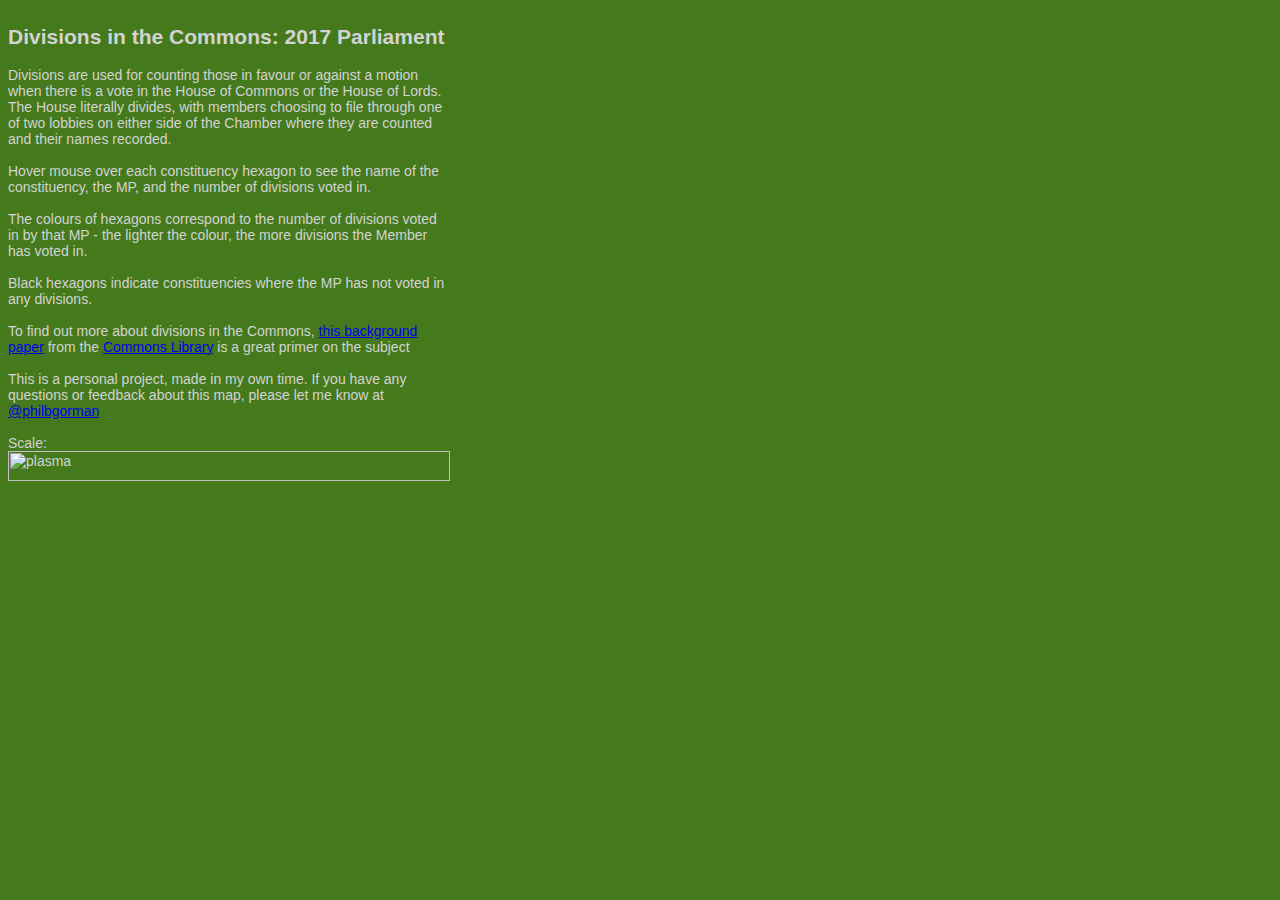
==== index.html @ 39bde05a "Update index.html" ====
<html>
<head>

	<meta name="viewport" content="width=device-width">

	<meta charset="UTF-8">
	
	
	<link rel="stylesheet" media="screen and (max-width: 500px)" href="css/narrow.css">
	<link rel="stylesheet" media="screen and (min-width: 501px)" href="css/wide.css">
</head>
<body>
<div id="left_column">
<h2 id="header">Divisions in the Commons: 2017 Parliament</h2>
<p>Divisions are used for counting those in favour or against a motion when there is a vote in the House of Commons or the House of Lords. The House literally divides, with members choosing to file through one of two lobbies on either side of the Chamber where they are counted and their names recorded.<br/><br/>
Hover mouse over each constituency hexagon to see the name of the constituency, the MP, and the number of divisions voted in. <br/><br/>
	The colours of hexagons correspond to the number of divisions voted in by that MP - the lighter the colour, the more divisions the Member has voted in. <br/><br/>
    Black hexagons indicate constituencies where the MP has not voted in any divisions. <br/><br/>
	To find out more about divisions in the Commons, <a href="http://researchbriefings.parliament.uk/ResearchBriefing/Summary/SN06401">this background paper</a> from the <a href="https://www.twitter.com/commonslibrary">Commons Library</a> is a great primer on the subject<br/><br/>
This is a personal project, made in my own time. If you have any questions or feedback about this map, please let me know at <a href="https://www.twitter.com/philbgorman">@philbgorman</a><br/><br/>
	Scale: <img src="https://raw.githubusercontent.com/d3/d3-scale/master/img/plasma.png" width="100%" height="30" alt="plasma" style="max-width:100%;">
	<p style="text-align:left;"><span id="demo2" style="float:left"></span>

<span id="demo" style="float:right"></span></p></div>
<div id="vis">
</div>
<script src="https://d3js.org/d3.v4.min.js"></script>
<script src="https://d3js.org/d3-scale-chromatic.v0.3.min.js"></script>
<script src="d3-hexjson.js"></script>
<script>




d3.json("https://raw.githubusercontent.com/Mognar/hexjsonmaybe/master/tst.hexjson", function(error, hexjson) {

	var div = d3.select("body").append("div")	
    	.attr("class", "tooltip")				
    	.style("opacity", 0);

var hexy = hexjson.hexes

var hexarray = []

Object.keys(hexy); // ['foo', 'baz']
Object.keys(hexy).map(function(key){ return hexy[key] }) // ['bar', 'quux']
Object.keys(hexy).forEach(function (key) {
 props = hexy[key].Divs;
	if (props != null){
		props2 = props;
  hexarray.push(props2);
}
//console.log(props2);


//console.log(d3.max(props2));

});

//console.log(hexarray);
hexmax = d3.max(hexarray);
hexmin = d3.min(hexarray);

document.getElementById("demo").innerHTML = hexmax;
document.getElementById("demo2").innerHTML = hexmin;


	// Set the size and margins of the svg
	var margin = {top: 10, right: 10, bottom: 10, left: 10},
		width = 600,
		height = 720;

	// Create the svg element
	var svg = d3
		.select("#vis")
		.classed("svg-container", true)
		.append("svg")
		.attr("width", width + margin.left + margin.right)
		.attr("height", height + margin.top + margin.bottom)
 		//.style("width", width1)
  		//.style("height", height1)
		.attr("preserveAspectRatio", "xMinYMin meet")
   		.attr("viewBox", "0 0 600 800")
   		//class to make it responsive
   		.classed("svg-content-responsive", true) 
		.append("g")
		.attr("transform", "translate(" + margin.left + "," + margin.top + ")");
		

	// Render the hexes
	var grid = d3.getGridForHexJSON(hexjson);
	var gridHexes = d3.renderHexJSON(grid, width, height);
	var hexes = d3.renderHexJSON(hexjson, width, height);

	var hexgrid = svg
		.selectAll("g.grid")
		.data(gridHexes)
		.enter()
		.append("g")
		.attr("transform", function(hex) {
			return "translate(" + hex.x + "," + hex.y + ")";
		});

	// Draw the polygons around each grid hex's centre
	hexgrid
		.append("polygon")
		.attr("points", function(hex) {return hex.points;})
		.attr("stroke", "#b0b0b0")
		.attr("stroke-width", "1")
		.attr("fill", "#add8e6");

	// Bind the hexes to g elements of the svg and position them
	var hexmap = svg
		.selectAll("g.data")
		.data(hexes)
		.enter()
		.append("g")
		.attr("transform", function(hex) {
			return "translate(" + hex.x + "," + hex.y + ")";
		});
		


	//get the range of divisions in the data to create a color scale
	
	
	var color = d3.scaleSequential()
                     .domain([0, hexmax])
                     .interpolator(d3.interpolatePlasma);

	// Draw the polygons around each hex's centre
	hexmap
		.append("polygon")
		.attr("points", function(hex) {return hex.points;})
		.attr("stroke", "white")
		.attr("stroke-width", "2")
		//.attr("fill", "#b0e8f0");
		.style("fill", function(d) { return color(d.Divs);
			});


	// Add the hex codes as labels
	hexmap
		.append("text")
		.append("tspan")
		.attr("text-anchor", "middle")
		.attr("alignment-baseline","central")
		.text(function(hex) {return hex.Divs;});


	hexmap	
		.on("mouseover", function(d) {		
            div.transition()		
                .duration(200)		
                .style("opacity", .9);
		div.html (function(){
			if (d.n == "Buckingham"){
				return "Speaker Bercow does not take part in Divisions";
				}
			else if (d.n == "Newry and Armagh"){
				return "Mickey Brady is a Sinn Fein MP, they do not take part in divisions";
				}
			else if (d.n == "Mid Ulster"){
				return "Francie Molloy is a Sinn Fein MP, they do not take part in divisions";
				}
			else if (d.n == "South Down"){
				return "Chris Hazzard is a Sinn Fein MP, they do not take part in divisions";
				}
			else if (d.n == "Belfast West"){
				return "Paul Maskey is a Sinn Fein MP, they do not take part in divisions";
				}
			else if (d.n == "Fermanagh and South Tyrone"){
				return "Michelle Gildernew is a Sinn Fein MP, they do not take part in divisions";
				}
			else if (d.n == "Foyle"){
				return "Elisha McCallion is a Sinn Fein MP, they do not take part in divisions";
				}
			else if (d.n == "West Tyrone"){
				return "Barry McElduff is a Sinn Fein MP, they do not take part in divisions";
				}
			else if (d.n == "Chorley"){
				return "Lindsay Hoyle is Deputy Speaker, therefore does not take part in divisions";
				}
			else if (d.n == "Doncaster Central"){
				return "Dame Rosie Winterton is Deputy Speaker, therefore does not take part in divisions";
				}
			else if (d.n == "Epping Forest"){
				return "Eleanor Laing is Deputy Speaker, therefore does not take part in divisions";
				}
			else if (d.n == "Knowsley"){
				return "George Howarth, MP for Knowsley, Labour, voted in 0 divisions";
				}
			else if (d.n == "Burton"){
				return "Andrew Griffiths, MP for Burton, Conservative, voted in 0 divisions";
				}
			else {	
            			//return (d.Divs) + " divisions voted in" + "<br/>"  + d.MP + ", " + d.n + ", " + d.Party;
				return d.MP + ", MP for " + d.n + ", " + d.Party + ", voted in " + d.Divs + " divisions";
				}
			})
                .style("left", (d3.event.pageX) + "px")
         	.style("top", (d3.event.pageY) + "px");
            })	
		.on("mouseout", function(d) {
       div.transition()
         .duration(500)
         .style("opacity", 0);
       });				



});

</script>
</body>
</html>
---- css/narrow.css ----
@media screen and (max-width: 500px) {
    body {
	width:100%;
        background-color: #447a1c;
    }

#vis {
    width:100%;
  vertical-align:bottom;
	font: 12px sans-serif;
  }

#left_column {
    width: 150%;
  vertical-align:top;
	font: 14px sans-serif;
	color:lightgrey;
  }
div.tooltip {
    position: absolute;			
    text-align: center;
    width:40px;								
    padding: 2px;				
    font: 12px sans-serif;
    display: table;		
    background-color: lightsteelblue;	
    border: 0px;		
    border-radius: 8px;			
    pointer-events: none;			
}
svg {
	width: auto;
	height: auto;
}
}
---- css/wide.css ----
@media screen and (min-width: 501px) {
    body {
        background-color: #447a1c;
    }

#vis {
    width:65%;
    height:100%;
    float:right;
	display:block;
	font: 10px sans-serif;
  }

#left_column {
    width: 35%;
    float:left;
	font: 14px sans-serif;
	color: lightgrey;
  }
div.tooltip {
    position: absolute;			
    text-align: center;
    width: 150px;								
    padding: 2px;				
    font: 12px sans-serif;
    display: table;		
    background-color: lightgrey;	
    border: 0px;		
    border-radius: 8px;			
    pointer-events: none;			
}
svg {
	width: 100%;
	height: 100%;
}
polygon:hover, polygon.highlighted {
  stroke: orange;
  stroke-width: 4;
}
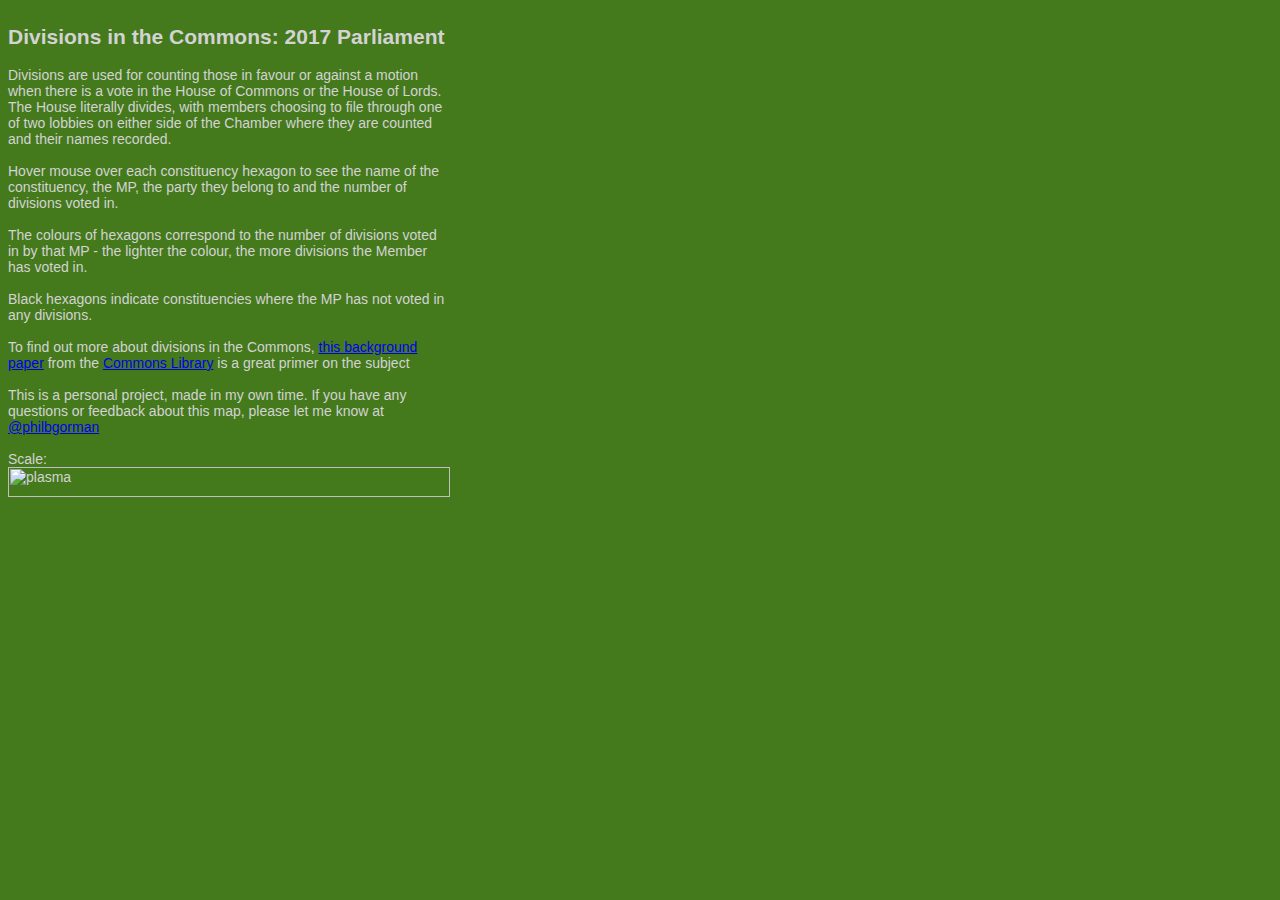
==== commit ea87b56d: "Update index.html" ====
--- a/index.html
+++ b/index.html
@@ -13,7 +13,7 @@
 <div id="left_column">
 <h2 id="header">Divisions in the Commons: 2017 Parliament</h2>
 <p>Divisions are used for counting those in favour or against a motion when there is a vote in the House of Commons or the House of Lords. The House literally divides, with members choosing to file through one of two lobbies on either side of the Chamber where they are counted and their names recorded.<br/><br/>
-Hover mouse over each constituency hexagon to see the name of the constituency, the MP, and the number of divisions voted in. <br/><br/>
+Hover mouse over each constituency hexagon to see the name of the constituency, the MP, the party they belong to and the number of divisions voted in. <br/><br/>
 	The colours of hexagons correspond to the number of divisions voted in by that MP - the lighter the colour, the more divisions the Member has voted in. <br/><br/>
     Black hexagons indicate constituencies where the MP has not voted in any divisions. <br/><br/>
 	To find out more about divisions in the Commons, <a href="http://researchbriefings.parliament.uk/ResearchBriefing/Summary/SN06401">this background paper</a> from the <a href="https://www.twitter.com/commonslibrary">Commons Library</a> is a great primer on the subject<br/><br/>
@@ -32,7 +32,7 @@
 
 
 
-d3.json("https://raw.githubusercontent.com/Mognar/hexjsonmaybe/master/tst.hexjson", function(error, hexjson) {
+d3.json("https://raw.githubusercontent.com/Mognar/hexjsonmaybe/master/txtnew.hexjson", function(error, hexjson) {
 
 	var div = d3.select("body").append("div")	
     	.attr("class", "tooltip")				
@@ -187,15 +187,9 @@
 			else if (d.n == "Epping Forest"){
 				return "Eleanor Laing is Deputy Speaker, therefore does not take part in divisions";
 				}
-			else if (d.n == "Knowsley"){
-				return "George Howarth, MP for Knowsley, Labour, voted in 0 divisions";
-				}
-			else if (d.n == "Burton"){
-				return "Andrew Griffiths, MP for Burton, Conservative, voted in 0 divisions";
-				}
 			else {	
             			//return (d.Divs) + " divisions voted in" + "<br/>"  + d.MP + ", " + d.n + ", " + d.Party;
-				return d.MP + ", MP for " + d.n + ", " + d.Party + ", voted in " + d.Divs + " divisions";
+				return d.MP + ", MP for " + d.n + ", " + d.Party + ", voted in " + d.Divs + "/" + hexmax + " divisions";
 				}
 			})
                 .style("left", (d3.event.pageX) + "px")
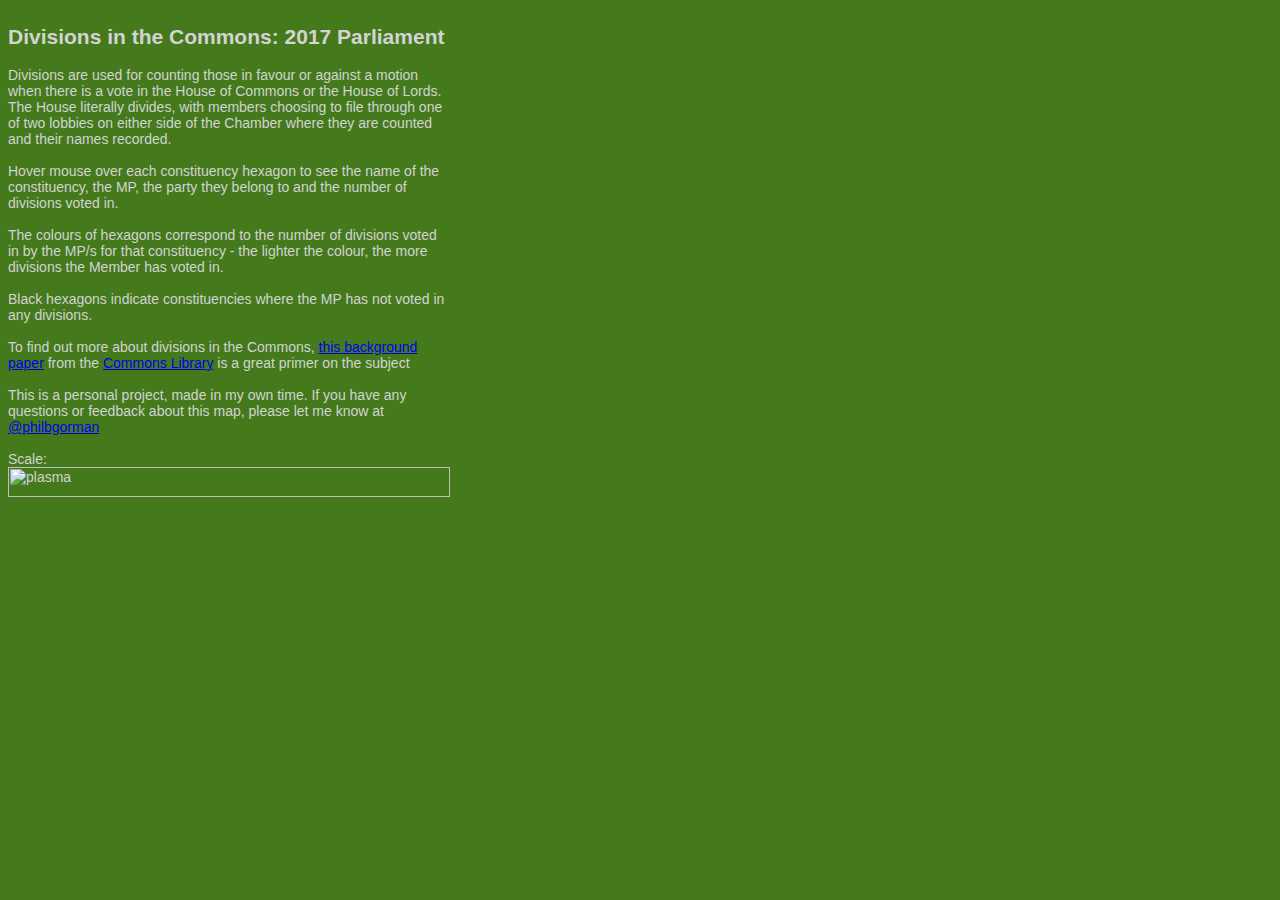
==== commit 299b3417: "Update index.html" ====
--- a/index.html
+++ b/index.html
@@ -14,11 +14,11 @@
 <h2 id="header">Divisions in the Commons: 2017 Parliament</h2>
 <p>Divisions are used for counting those in favour or against a motion when there is a vote in the House of Commons or the House of Lords. The House literally divides, with members choosing to file through one of two lobbies on either side of the Chamber where they are counted and their names recorded.<br/><br/>
 Hover mouse over each constituency hexagon to see the name of the constituency, the MP, the party they belong to and the number of divisions voted in. <br/><br/>
-	The colours of hexagons correspond to the number of divisions voted in by that MP - the lighter the colour, the more divisions the Member has voted in. <br/><br/>
+	The colours of hexagons correspond to the number of divisions voted in by the MP/s for that constituency - the lighter the colour, the more divisions the Member has voted in. <br/><br/>
     Black hexagons indicate constituencies where the MP has not voted in any divisions. <br/><br/>
 	To find out more about divisions in the Commons, <a href="http://researchbriefings.parliament.uk/ResearchBriefing/Summary/SN06401">this background paper</a> from the <a href="https://www.twitter.com/commonslibrary">Commons Library</a> is a great primer on the subject<br/><br/>
 This is a personal project, made in my own time. If you have any questions or feedback about this map, please let me know at <a href="https://www.twitter.com/philbgorman">@philbgorman</a><br/><br/>
-	Scale: <img src="https://raw.githubusercontent.com/d3/d3-scale/master/img/plasma.png" width="100%" height="30" alt="plasma" style="max-width:100%;">
+	Scale: <img src="https://raw.githubusercontent.com/d3/d3-scale-chromatic/master/img/plasma.png" width="100%" height="30" alt="plasma" style="max-width:100%;">
 	<p style="text-align:left;"><span id="demo2" style="float:left"></span>
 
 <span id="demo" style="float:right"></span></p></div>
@@ -32,7 +32,7 @@
 
 
 
-d3.json("https://raw.githubusercontent.com/Mognar/hexjsonmaybe/master/txtnew.hexjson", function(error, hexjson) {
+d3.json("https://raw.githubusercontent.com/Mognar/divisionmap/master/txtnew.hexjson", function(error, hexjson) {
 
 	var div = d3.select("body").append("div")	
     	.attr("class", "tooltip")				
@@ -176,7 +176,7 @@
 				return "Elisha McCallion is a Sinn Fein MP, they do not take part in divisions";
 				}
 			else if (d.n == "West Tyrone"){
-				return "Barry McElduff is a Sinn Fein MP, they do not take part in divisions";
+				return "Barry McElduff/Orflaith Begley is a Sinn Fein MP, they do not take part in divisions";
 				}
 			else if (d.n == "Chorley"){
 				return "Lindsay Hoyle is Deputy Speaker, therefore does not take part in divisions";
